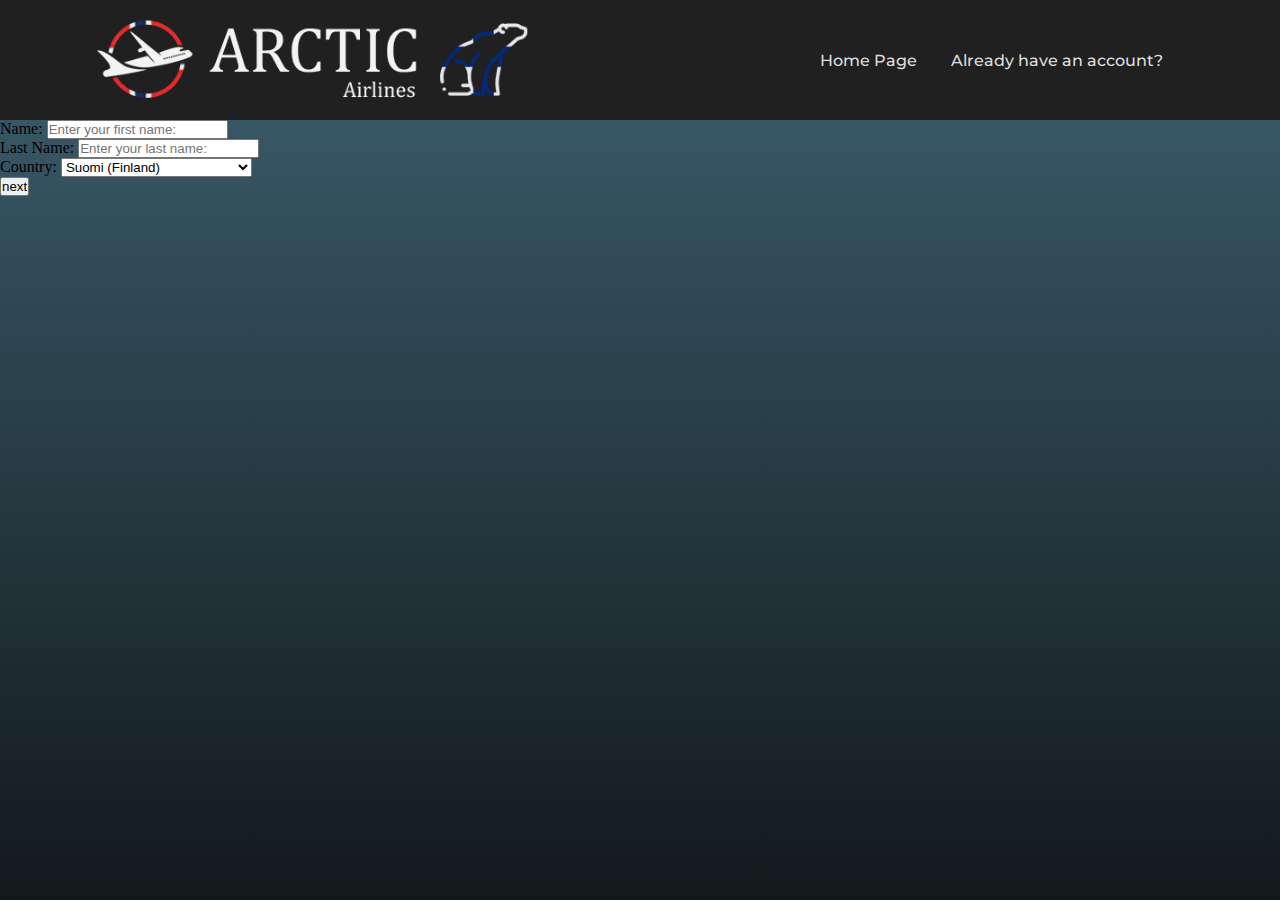
==== HTML/signin.html @ c87715b7 "Started working on login/signin stuff" ====
<!DOCTYPE html>
<html lang="en">
    <head>
        <meta charset="UTF-8">
        <meta name="viewport" content="width=device-width, initial-scale=1.0">
        <link rel="stylesheet" href="../CSS/style.css">
        <title>Sign In - Arctic Airlines</title>
    </head>
    <body>
        <header>
            <img class="logo" src="../art/logo.png">
            <nav>
                <ul class="nav_links">
                    <li><a href="../index.html">Home Page</a></li>
                    <li><a href="../index.html">Already have an account?</a></li>
                </ul>
            </nav>
        </header>
        <div>
            <form action="../PHP/signin2.php" method='GET' enctype='multipart/form-data'>
                <label>Name:</label>
                <input type="text" name="fname" placeholder="Enter your first name:" required><br>
                <label>Last Name:</label>
                <input type="text" name="lname" placeholder="Enter your last name:" required><br>
                <label>Country:</label>
                <select name="country" required>
                    <option value="Finland">Suomi (Finland)</option>
                    <option value="Norway">Norge (Norway)</option>
                    <option value="Sweden">Sverige (Sweden)</option>
                    <option value="Denmark">Danmark (Denmark)</option>
                    <option value="Estonia">Eesti (Estonia)</option>
                    <option value="Poland">Polska (Poland)</option>
                    <option value="Germany">Deutschland (Germany)</option>
                    <option value="Netherlands">Nederland (Netherlands)</option>
                    <option value="France">France</option>
                    <option value="Italy">Italia (Italy)</option>
                    <option value="Switzerland">Schweiz (Switzerland)</option>
                    <option value="FIslands">Forroyar (Faroe Islands)</option>
                    <option value="Iceland">Ísland (Iceland)</option>
                    <option value="Greenland">Kalaallit Nunaat (Greenland)</option>
                    <option value="UK">United Kingdom</option>
                    <option value="US">United States</option>
                    <option value="Canada">Canada</option>
                    <option value="Australia">Australia</option>
                    <option value="Japan">日本 (Japan)</option>
                </select>
                <br><input type="submit" value="next">
            </form>
        </div>
    </body>
</html>
---- CSS/style.css ----
@import url('https://fonts.googleapis.com/css2?family=Montserrat:wght@100;200;300;400;500;600;700&family=Open+Sans:wght@300;400;500;600;700;800&display=swap');
:root{
    --main_gradient: linear-gradient(0deg, #12191b, #3d6070 100%);
    --oceanblue: #304d6e;
    --greenishblue: #006d8f;
    --greenishblue2: #094f64;
    --highlights: #00c3ff;
    --textwhite: #edf0f1;
    --textlight: #dddddd;
}
*{
    margin: 0;
    padding: 0;
    box-sizing: border-box;
}
body{
    min-height: 100vh;
    background: var(--main_gradient);
}



header{
    background-color: #202020;
    display: flex;
    justify-content: flex-end;
    align-items: center;
    padding: 10px 8vw;
}
.nav_links{
    list-style: none;
}
.nav_links li{
    display: inline-block;
    padding: 0px 15px;
}
.nav_links a{
    font-family: 'Montserrat', sans-serif;
    font-style: normal;
    font-weight: 500;
    font-size: 16px;
    color: var(--textlight);
    text-decoration: none;
    transition: all, 200ms;
}
.nav_links a:hover{
    color: var(--highlights);
    transform: scaleX(150%);
}
.logo{
    scale: 90%;
    opacity: 95%;
    margin-right: auto;
    margin-left: -3vw;
}
.login_button{
    font-family: 'Open Sans', sans-serif;
    font-style: normal;
    font-weight: 600;
    font-size: 16px;
    background-color: var(--greenishblue);
    color: var(--textwhite);
    padding: 9px 25px;
    border: none;
    border-radius: 20px;
    cursor: pointer;
    margin-left: 40px;
    transition: color, 200ms;
}
.login_button:hover{
    background-color: var(--greenishblue2);
}



.main_sectoin{
    font-family: 'Montserrat', sans-serif;
    text-align: center;
    padding: 10vh;
    margin-top: 5vh;
    background-image: url("../art/background1.png");
    background-repeat: no-repeat;
    background-size: 100vw;
    background-position:center;
    background-color: #202020;
    opacity: 95%;
    transition: opacity, 400ms;
}
.main_sectoin:hover{
    opacity: 100%;
}
.main_sectoin h1{
    font-size: 70px;
    font-weight: 200;
    color: white;
    background-position: center;
    background-repeat: no-repeat;
    background-size: 250px;
}
.main_sectoin p{
    font-size: 18px;
    margin-bottom: 20px;
    font-weight: 300;
    color: var(--textlight);
}
.main_button {
    display: inline-block;
    font-family: 'Open Sans', sans-serif;
    font-style: normal;
    font-weight: 600;
    font-size: 16px;
    padding: 9px 25px;
    background-color: var(--greenishblue);
    color: var(--textwhite);
    text-decoration: none;
    border: none;
    border-radius: 20px;
    transition: color, 200ms;
}
.main_button:hover{
    background-color: var(--greenishblue2);
}
footer {
    color: #fff;
    position:absolute;
    bottom:0%;
    right:10px;
    opacity: 50%;
}
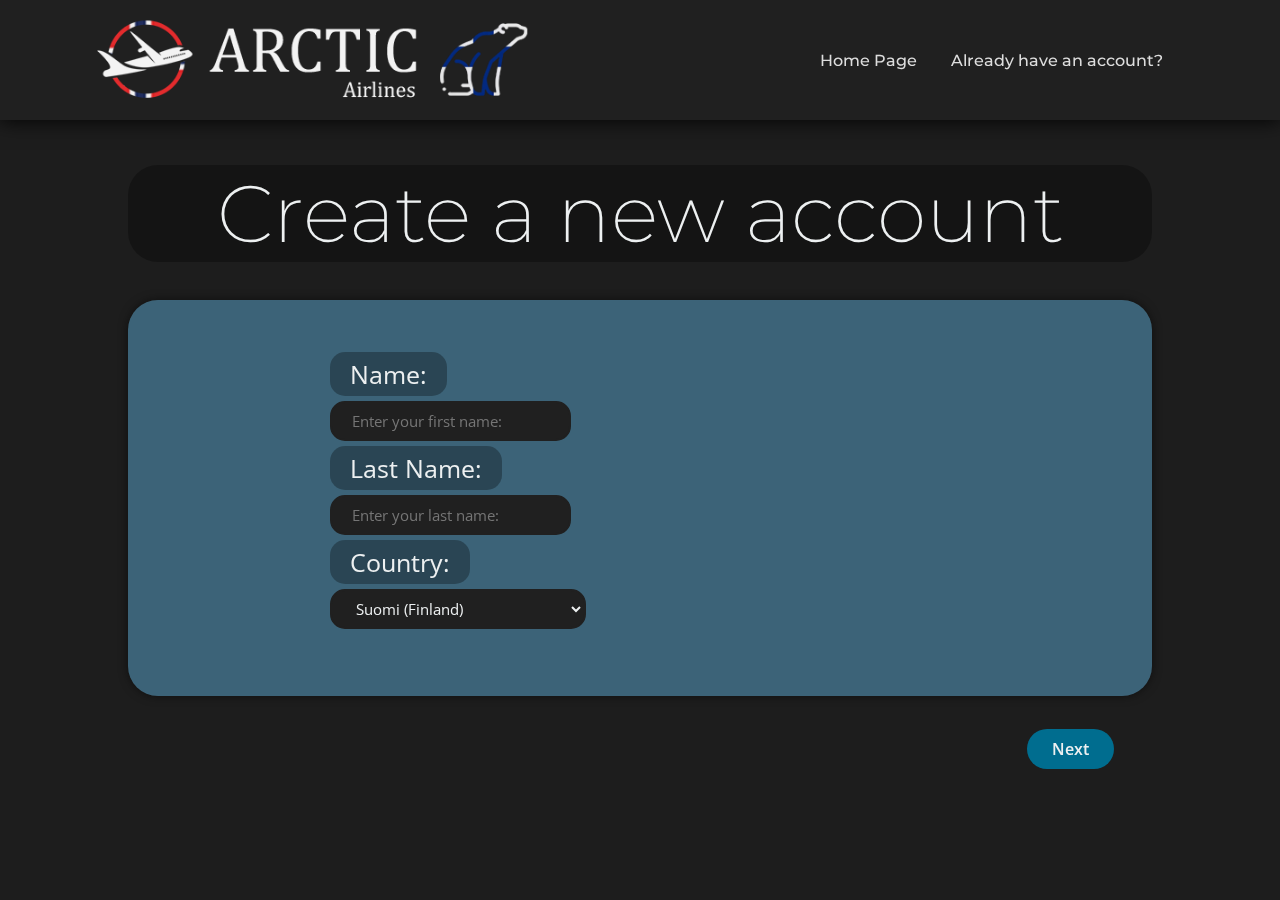
==== commit f8397f5e: "front-end stuff for log-in/sign-up page" ====
--- a/HTML/signin.html
+++ b/HTML/signin.html
@@ -4,26 +4,27 @@
         <meta charset="UTF-8">
         <meta name="viewport" content="width=device-width, initial-scale=1.0">
         <link rel="stylesheet" href="../CSS/style.css">
-        <title>Sign In - Arctic Airlines</title>
+        <link rel="stylesheet" href="../CSS/style2.css">
+        <title>Sign in - Arctic Airlines</title>
     </head>
     <body>
         <header>
             <img class="logo" src="../art/logo.png">
             <nav>
                 <ul class="nav_links">
-                    <li><a href="../index.html">Home Page</a></li>
-                    <li><a href="../index.html">Already have an account?</a></li>
+                    <li><a href="../index.php">Home Page</a></li>
+                    <li><a href="../PHP/login.php">Already have an account?</a></li>
                 </ul>
             </nav>
         </header>
-        <div>
-            <form action="../PHP/signin2.php" method='GET' enctype='multipart/form-data'>
-                <label>Name:</label>
-                <input type="text" name="fname" placeholder="Enter your first name:" required><br>
-                <label>Last Name:</label>
-                <input type="text" name="lname" placeholder="Enter your last name:" required><br>
-                <label>Country:</label>
-                <select name="country" required>
+        <div class="idk">
+            <form class="idk_form" action="../PHP/signin.php" method='GET' enctype='multipart/form-data'>
+                <label>Name:</label><br>
+                <input class="input" type="text" name="fname" placeholder="Enter your first name:" required><br>
+                <label>Last Name:</label><br>
+                <input class="input" type="text" name="lname" placeholder="Enter your last name:" required><br>
+                <label>Country:</label><br>
+                <select class="input" name="country" required>
                     <option value="Finland">Suomi (Finland)</option>
                     <option value="Norway">Norge (Norway)</option>
                     <option value="Sweden">Sverige (Sweden)</option>
@@ -43,9 +44,13 @@
                     <option value="Canada">Canada</option>
                     <option value="Australia">Australia</option>
                     <option value="Japan">日本 (Japan)</option>
+                    <option value="Other">--OTHER--</option>
                 </select>
-                <br><input type="submit" value="next">
+                <br><input class="button" type="submit" value="Next">
             </form>
+        </div>
+        <div class="create">
+            <p>Create a new account</p>
         </div>
     </body>
 </html>--- a/CSS/style.css
+++ b/CSS/style.css
@@ -26,6 +26,13 @@
     justify-content: flex-end;
     align-items: center;
     padding: 10px 8vw;
+    box-shadow: 0 0 10px;
+    transition-property: box-shadow;
+    transition-duration: 400ms;
+    transition-delay: 50ms;
+}
+header:hover{
+    box-shadow: 0 0 20px;
 }
 .nav_links{
     list-style: none;
@@ -84,10 +91,13 @@
     background-position:center;
     background-color: #202020;
     opacity: 95%;
-    transition: opacity, 400ms;
+    box-shadow: 0 0 10px rgba(0, 0, 0, 0.5);
+    transition-duration: 200ms;
+    transition-delay: 50ms;
 }
 .main_sectoin:hover{
     opacity: 100%;
+    box-shadow: 0 0 20px rgba(0, 0, 0, 0.5);
 }
 .main_sectoin h1{
     font-size: 70px;
--- a/CSS/style2.css
+++ b/CSS/style2.css
@@ -0,0 +1,106 @@
+@import url('https://fonts.googleapis.com/css2?family=Montserrat:wght@100;200;300;400;500;600;700&family=Open+Sans:wght@300;400;500;600;700;800&display=swap');
+:root{
+    --main_gradient: linear-gradient(0deg, #12191b, #3d6070 100%);
+    --oceanblue: #304d6e;
+    --greenishblue: #006d8f;
+    --greenishblue2: #094f64;
+    --highlights: #00c3ff;
+    --textwhite: #edf0f1;
+    --textlight: #dddddd;
+}
+body{
+    background-color: #202020;
+    background-image: url("../art/background2.jpg");
+    background-repeat: no-repeat;
+    background-size:cover;
+    backdrop-filter: blur(0.8rem) brightness(90%);
+}
+.idk{
+    background-color: rgba(64, 107, 131, 0.9);
+    display: flex;
+    position: absolute;
+    justify-content: center;
+    right: 10vw;
+    margin-top: 20vh;
+    z-index: 1;
+    width: 80vw;
+    padding: 3vh;
+    border: none;
+    border-radius: 30px;
+    transition-property: box-shadow, background-color;
+    transition-duration: 400ms;
+    transition-delay: 50ms;
+    box-shadow: 0 0 10px rgba(0, 0, 0, 0.5);
+}
+.idk:hover{
+    box-shadow: 0 0 25px rgba(0, 0, 0, 0.6);
+    background-color: rgba(64, 98, 131, 1);
+}
+.idk_form{
+    justify-content: center;
+    color: var(--textwhite);
+    padding: 30px 10px;
+    width: 50vw;
+}
+.idk label{
+    font-family: 'Open Sans', sans-serif;
+    background-color: rgba(0, 0, 0, 0.3);
+    border: none;
+    border-radius: 15px;
+    padding: 5px 20px;
+    font-size: 25px;
+    font-weight: 400;
+}
+.input{
+    height: 40px;
+    font-family: 'Open Sans', sans-serif;
+    font-size: 15px;
+    font-weight: 400;
+    position: relative;
+    margin-top: 10px;
+    margin-bottom: 10px;
+    padding: 5px 20px;
+    color: var(--textwhite);
+    background-color: #202020;
+    border: 2px solid #202020;
+    border-radius: 15px;
+    transition: border 200ms;
+}
+.input:hover{
+    border: 2px solid var(--highlights);
+}
+.create{
+    background-color: rgba(0, 0, 0, 0.3);
+    display: flex;
+    position: absolute;
+    border: none;
+    border-radius: 30px;
+    margin-top: 5vh;
+    right: 10vw;
+    width: 80vw;
+    justify-content: center;
+}
+.create p{
+    color: var(--textwhite);
+    font-family: 'Montserrat', sans-serif;
+    font-size: 80px;
+    font-weight: 200;
+}
+.button{
+    position: absolute;
+    margin-top: 10vh;
+    right: 3vw;
+    font-family: 'Open Sans', sans-serif;
+    font-style: normal;
+    font-weight: 600;
+    font-size: 16px;
+    background-color: var(--greenishblue);
+    color: var(--textwhite);
+    padding: 9px 25px;
+    border: none;
+    border-radius: 20px;
+    transition: color, 200ms;
+}
+.button:hover{
+    background-color: var(--greenishblue2);
+}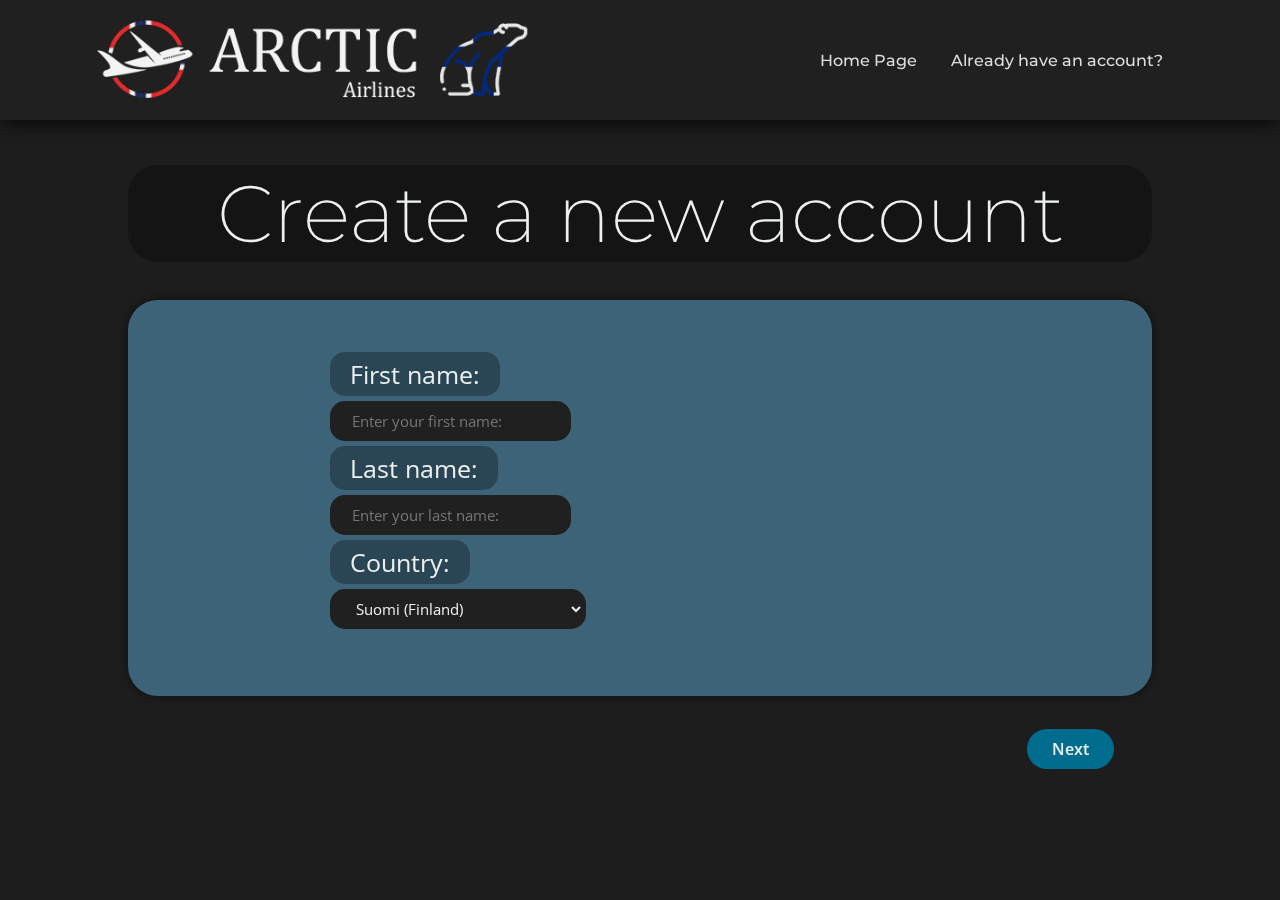
==== commit c89bf2aa: "log in compleated!!!" ====
--- a/HTML/signin.html
+++ b/HTML/signin.html
@@ -19,9 +19,9 @@
         </header>
         <div class="idk">
             <form class="idk_form" action="../PHP/signin.php" method='GET' enctype='multipart/form-data'>
-                <label>Name:</label><br>
+                <label>First name:</label><br>
                 <input class="input" type="text" name="fname" placeholder="Enter your first name:" required><br>
-                <label>Last Name:</label><br>
+                <label>Last name:</label><br>
                 <input class="input" type="text" name="lname" placeholder="Enter your last name:" required><br>
                 <label>Country:</label><br>
                 <select class="input" name="country" required>
@@ -36,7 +36,7 @@
                     <option value="France">France</option>
                     <option value="Italy">Italia (Italy)</option>
                     <option value="Switzerland">Schweiz (Switzerland)</option>
-                    <option value="FIslands">Forroyar (Faroe Islands)</option>
+                    <option value="Faroe">Forroyar (Faroe Islands)</option>
                     <option value="Iceland">Ísland (Iceland)</option>
                     <option value="Greenland">Kalaallit Nunaat (Greenland)</option>
                     <option value="UK">United Kingdom</option>
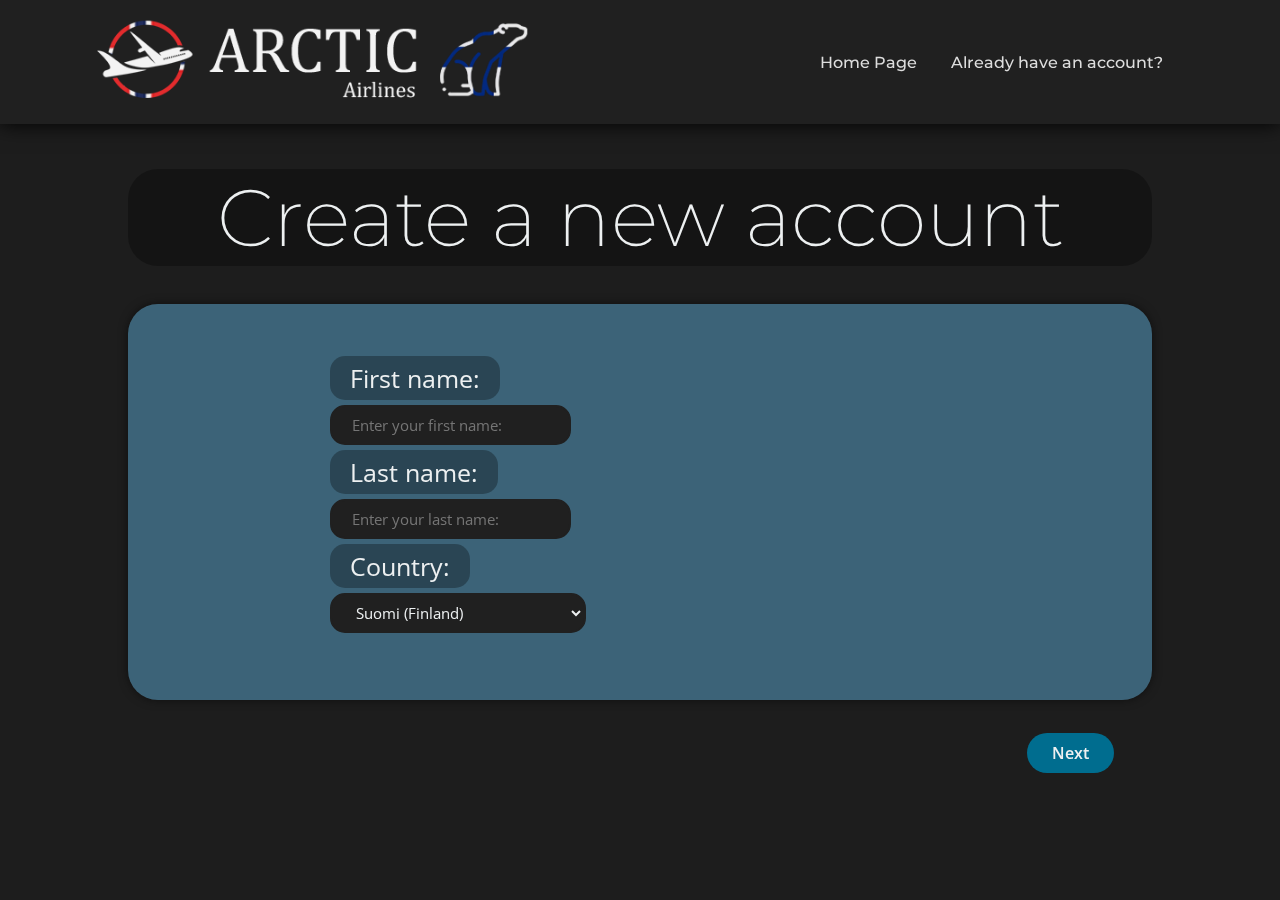
==== commit a909f8f7: "mis for login, created user desktop and added editing for personal info" ====
--- a/HTML/signin.html
+++ b/HTML/signin.html
@@ -9,7 +9,7 @@
     </head>
     <body>
         <header>
-            <img class="logo" src="../art/logo.png">
+            <a href="../index.php" class="logo"><img src="../art/logo.png"></a>
             <nav>
                 <ul class="nav_links">
                     <li><a href="../index.php">Home Page</a></li>
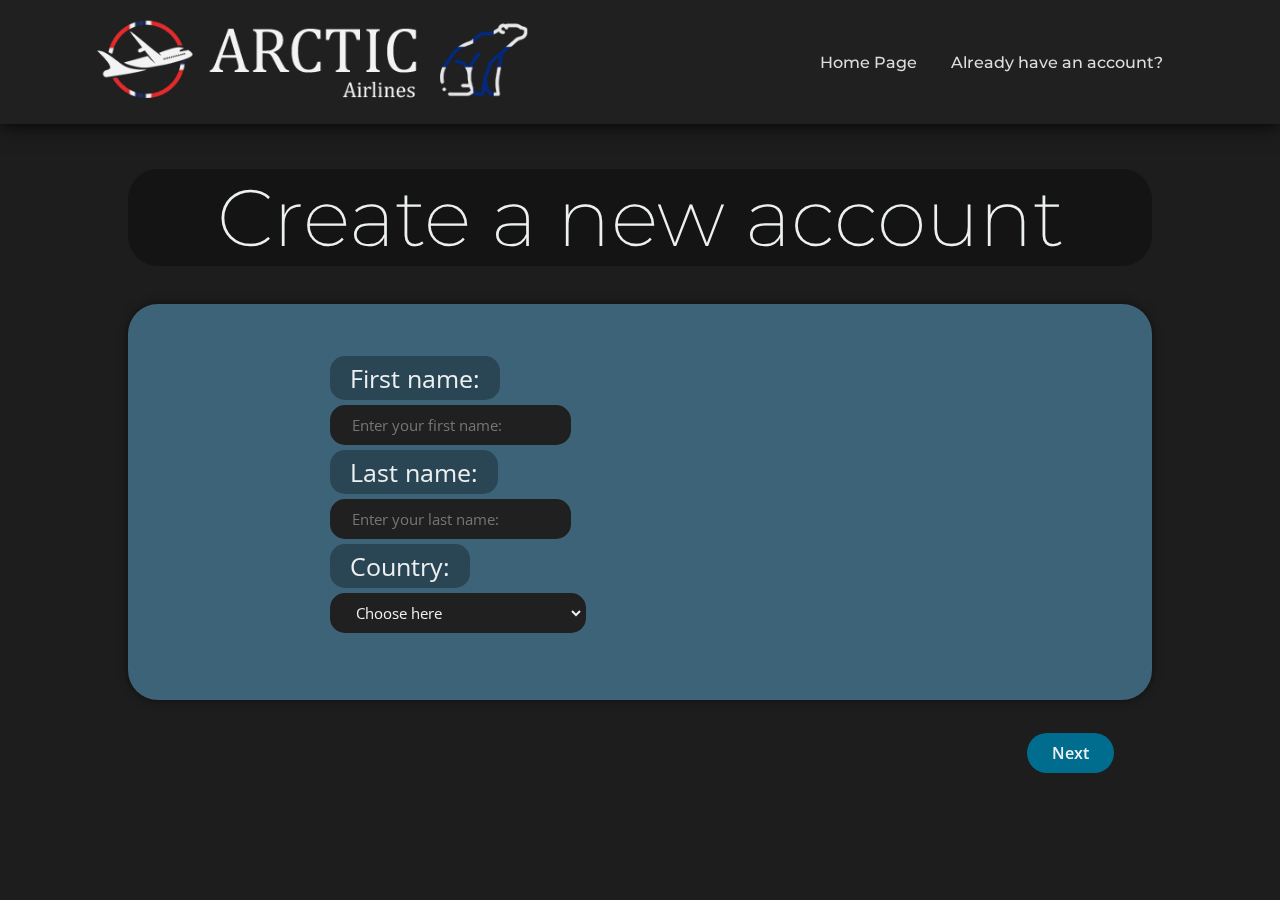
==== commit f643fea9: "still admin routes ehhh" ====
--- a/HTML/signin.html
+++ b/HTML/signin.html
@@ -25,6 +25,7 @@
                 <input class="input" type="text" name="lname" placeholder="Enter your last name:" required><br>
                 <label>Country:</label><br>
                 <select class="input" name="country" required>
+                    <option value="" selected disabled hidden>Choose here</option>
                     <option value="Finland">Suomi (Finland)</option>
                     <option value="Norway">Norge (Norway)</option>
                     <option value="Sweden">Sverige (Sweden)</option>
--- a/CSS/style.css
+++ b/CSS/style.css
@@ -72,12 +72,28 @@
     border-radius: 20px;
     cursor: pointer;
     margin-left: 40px;
-    transition: color, 200ms;
+    transition: background-color 200ms;
 }
 .login_button:hover{
     background-color: var(--greenishblue2);
 }
-
+.admin_button{
+    font-family: 'Open Sans', sans-serif;
+    font-style: normal;
+    font-weight: 600;
+    font-size: 16px;
+    background-color: darkgoldenrod;
+    color: var(--textwhite);
+    padding: 9px 25px;
+    border: none;
+    border-radius: 20px;
+    cursor: pointer;
+    margin-left: 40px;
+    transition: background-color 200ms;
+}
+.admin_button:hover{
+    background-color: rgb(138, 102, 11);
+}
 
 
 .main_sectoin{
--- a/CSS/style2.css
+++ b/CSS/style2.css
@@ -28,7 +28,7 @@
     border: none;
     border-radius: 30px;
     transition-property: box-shadow, background-color;
-    transition-duration: 400ms;
+    transition-duration: 800ms;
     transition-delay: 50ms;
     box-shadow: 0 0 10px rgba(0, 0, 0, 0.5);
 }
@@ -69,6 +69,9 @@
 .input:hover{
     border: 2px solid var(--highlights);
 }
+select{
+    cursor: pointer;
+}
 .create{
     background-color: rgba(0, 0, 0, 0.3);
     display: flex;
@@ -79,6 +82,7 @@
     right: 10vw;
     width: 80vw;
     justify-content: center;
+    cursor:default;
 }
 .create p{
     color: var(--textwhite);
@@ -99,7 +103,8 @@
     padding: 9px 25px;
     border: none;
     border-radius: 20px;
-    transition: color, 200ms;
+    transition: background-color 200ms;
+    cursor: pointer;
 }
 .button:hover{
     background-color: var(--greenishblue2);
